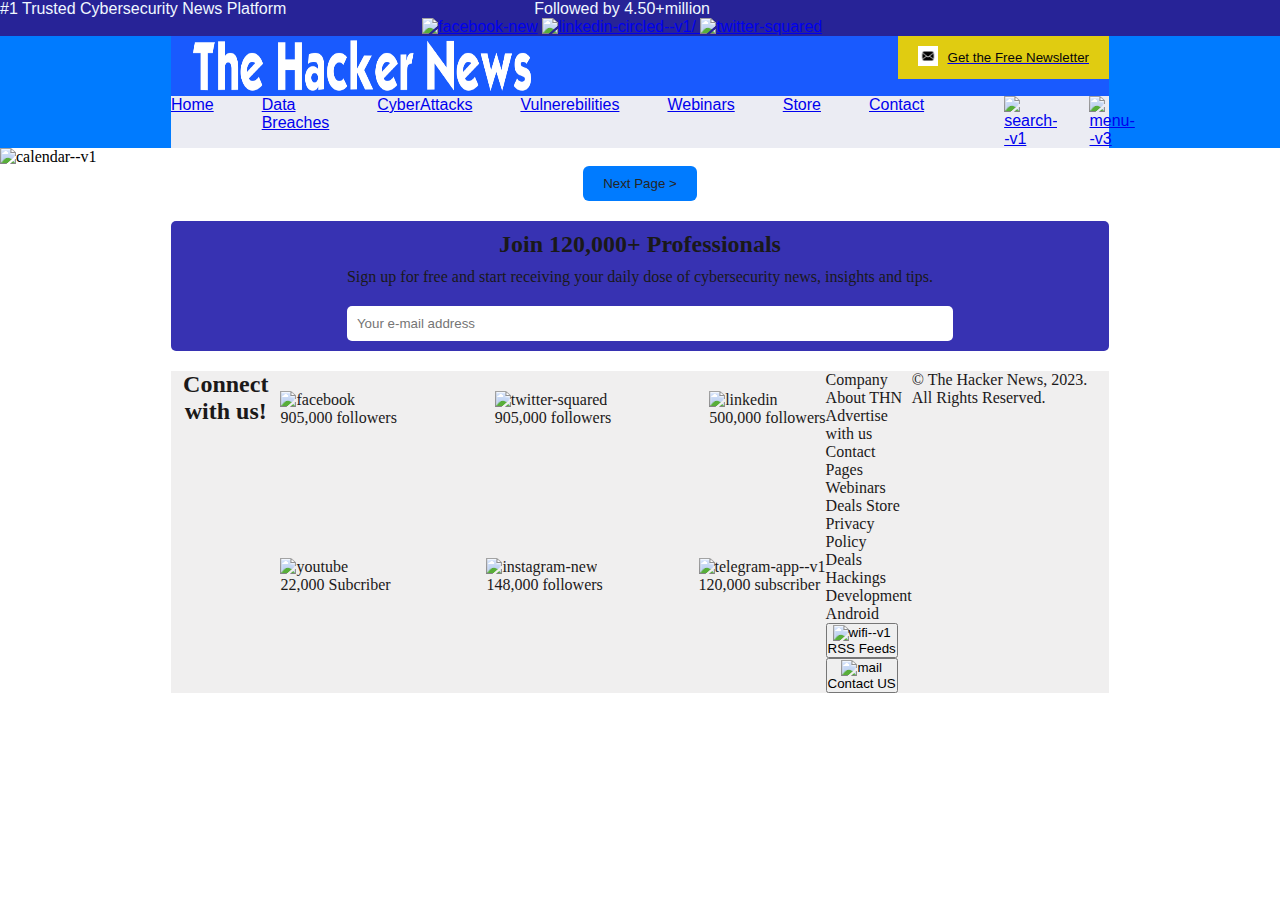
==== index.html @ 598a2aec "First commit" ====
<!DOCTYPE html>
<html lang="en">
<head>
    <meta charset="UTF-8">
    <meta name="viewport" content="width=device-width, initial-scale=1.0">
    <link rel="stylesheet" type="text/css" href="static/reset.css">
    <link rel="stylesheet" type="text/css" href="static/style.css">
</head>
<body><header class="header">
    <div class="topnav-bar">
        <div class="nav-1">
            <div class="slogan">#1 Trusted Cybersecurity News Platform</div>
            <div class="nav-right">
                <div class="follow">Followed by 4.50+million</div>
                <div class="social-icon">
                    <a href="https://www.facebook.com/"><img width="20" height="20" src="https://img.icons8.com/color/48/000000/facebook-new.png" alt="facebook-new"/></a>
                    <a href="https://icons8.com/icon/13963/twitter"><img width="20" height="20" src="https://img.icons8.com/color/48/000000/linkedin-circled--v1.png" alt="linkedin-circled--v1/">
                    <a href="https://www.linkedin.com"><img width="20" height="20" src="https://img.icons8.com/color/48/000000/twitter-squared.png" alt="twitter-squared"/>
                </div>
            </div>
        </div>
    </div>
    <div class ="navbar">
        <div class="nav-2">
            <img src="assets\the hacker news.png" alt="The hacker news logo">
        </div>
        <div class="news-letter">
            <button class ="newsletter-button">
                <div class="logo">
                    <img src="assets\mailicon.jpg" alt="newsletter">
                </div>
                <div class ="text">
                    <p>Get the  Free Newsletter</p>
            </button>
        </div>
    </div>
    <div class="m-menu">
        <div class="links">
            <div class="links-item">Home</div>
            <div class="links-item">Data Breaches</div>
            <div class="links-item">CyberAttacks</div>
            <div  class="links-item">Vulnerebilities</div>
            <div  class="links-item">Webinars</button></div>
            <div class="links-item">Store</div>
            <div class="links-item">Contact</div>
        </div>
        <div class="bars">
            <div class="search-bar">
                <img width="20" height="20" src="https://img.icons8.com/ios/50/000000/search--v1.png" alt="search--v1"/>
            </div>
            <div class="menu-bar">
                <img width="20" height="20" src="https://img.icons8.com/ios-glyphs/30/000000/menu--v3.png" alt="menu--v3"/>
            </div>
        </div>
    </div>
</header>
<div class ="content-wrapper">
    <div class ="container-layout">
        <div class="news-container">
            <div class="news">
                <div class="image">
                    <a img src="assets\score.webp" class='image'></a>
                </div>
                <div class =" link-discription">
                    <div class="link"><a href="https://thehackernews.com/2023/11/first-announces-cvss-40-new.html"></a></div>
                    </div>
                <div class="label">
                    <div class="calender-icon">
                        <img width="13" height="13" src="https://img.icons8.com/ios/50/000000/calendar--v1.png" alt="calendar--v1"/>
                    </div>
                    <div class="date"><p></p></div>
                <div class=" date-content"> 
                    <p></p>
                </div>
                <div class ="title-discription">
                    <p></p>
                </div>
    
            </div>
        </div>
        <div class ="ternding-content">
            <div class="trending">

            </div>
        </div>
    
    </div>
    </div>
    <div class="next-page">
        <button class="btn">Next Page &#62;</button>
      
    </div>
    
    </div>
<div class="deals-gap"></div>
<div class="join">
    <div class="join-margin">
        <div class="email-box">
            <div class="email-box-h3"><b>Join 120,000+ Professionals</b></div>
                <p>Sign up for free and start receiving your daily dose of cybersecurity news, insights and tips.</p>
            <form>
                <input type="text" id="email" placeholder="Your e-mail address">
                <!--<button type="arrow">&#62; </button>-->
            </form>
        </div>
    </div>
    </div>

        <div class="footer-gap">
</div>
<div class="Footer">
    <div class="footer-box">
        <div class="footer-stuff">
            <div class="footer-connect">
                <h4>Connect with us!</h4>
            </div>
            <div class="social-cards">
                <div class="twitter"><img width="50" height="50" src="https://img.icons8.com/fluency/48/facebook.png" alt="facebook"/>
                    <div>905,000 followers</div>
                </div>
                <div class="twitter"><img width="50" height="50" src="https://img.icons8.com/color/48/twitter-squared.png" alt="twitter-squared"/>
                    
                    <div>905,000 followers</div>
                </div>
                <div class="linkedin"><img width="50" height="50" src="https://img.icons8.com/fluency/48/linkedin.png" alt="linkedin"/>
                    
                    <div>500,000 followers</div>
                </div>
                <div class="Youtube"><img width="50" height="50" src="https://img.icons8.com/officexs/16/000000/youtube.png" alt="youtube"/>
                    
                    <div>22,000 Subcriber</div>
                </div>
                <div class="instagram"><img width="50" height="50" src="https://img.icons8.com/fluency/48/instagram-new.png" alt="instagram-new"/>
                    
                    <div>148,000 followers</div>
                </div>
                <div class="telegram"><img width="50" height="50" src="https://img.icons8.com/color/48/000000/telegram-app--v1.png" alt="telegram-app--v1"/>
                   
                    <div>120,000 subscriber</div>
                </div>

            </div>
            <div  class="social-box">
                <div class="company"><p>Company</p>
                    <div>About THN</div>
                    <div>Advertise with us</div>
                    <div>Contact</div>
                </div>
                <div class="pages"><p>Pages</p>
                    <div>Webinars</div>
                    <div>Deals Store</div>
                    <div>Privacy Policy</div>
                </div>
                <div class="Deals"><p>Deals</p>
                    <div>Hackings</div>
                    <div>Development</div>
                    <div>Android</div>
                </div>
                <div class="Buttons">
                    <div class="RSS-button">
                        <button>
                            <img width="15" height="15" src="https://img.icons8.com/ios-glyphs/30/000000/wifi--v1.png" alt="wifi--v1"/>
                            <div>RSS Feeds</div>
                        </button>
                    </div>
                    <div class="Contact-button">
                        <button>
                            <img width="15" height="15" src="https://img.icons8.com/material-rounded/24/mail.png" alt="mail"/>
                            <div>Contact US</div>
                        </button>
                    </div>
                </div>

            </div>
        <div class="copyright">
                <p>© The Hacker News, 2023. All Rights Reserved.</p>
            </div>

        </div>

    </div>
    </div>
</body>
---- static/style.css ----
.header{
    font-family: "Roboto",-apple-system,BlinkMacSystemFont,"Segoe UI","Oxygen","Ubuntu","Cantarell","Fira Sans","Droid Sans","Helvetica Neue",sans-serif;
    background-color:#007bff;

    .topnav-bar {
        display: flex;
        justify-content: space-between;
        padding:0px;
        background-color: #272397;
        color:aliceblue;
        text-align: center;
    }
    .nav-1 {
        display: flex;
        justify-content: space-between;
        width:938px;
    }
    
    .nav-1 .slogan{
        margin-right: 20px;
    }
    .nav-1.follow {
    display: contents;
    color:#BBC6FF;
    }
    
    .nav1.social-icon {
    display: flex;
    background-color: #007bff;

    }
    
    .nav-1.social-icon a {
    margin-right: 10px;
    }
    .nav-1.social-icon img {
    height: 20px;
    }
    .navbar{
        display: flex;
        justify-content: space-between;
        background-color:#195afe;
        max-width: 938px;
        margin: 0 auto;
        padding: 0px;

        .nav-2 img{
            display:flex;
            width:425px;
            max-width:100%;
            display:flex;
            color: #195afe;
            width:65%;
            height:60px;
            line-height:60px;
            box-sizing: border-box;
            font-size: 16px;
            max-width: 1110px;
            padding: 0 20px;
        }    
        .news-letter button{
            display: flex;
            align-items: center;
            display: flex;
            justify-content: space-between;
            align-items: center;
            padding: 10px 20px;
            background-color: #e0cc11;
             color: #080808;
            border: none;
        }
        
        .newsletter-button .logo img {
            height: 20px;
            margin-right: 10px;
        }
    
        .newsletter-button .text  {
         font-size: 16;
            margin: 0;
        }
        .newsletter-button:hover{
            background-color: 
        }
    }

    .m-menu{
        background-color: #ebecf3;

        width:938px;
        margin:0 auto;
        display: flex;
        gap:5rem;

        .links{
            display: flex;
            justify-content: space-between;
            gap:3rem;

            .links-item {
                display : flex;
            }
        
        }
    }
    .bars{
        display:flex;
        gap:2rem;
    }
}   

.next-page {
    margin-top: 20px;
    margin:0 auto;
    width:938px;
    display:flex;
    justify-content: center;
    .btn {
        border-radius: 6px;
        text-align: center;
    }
}
.deals-gap {
margin:20px;
}

.btn {
  background-color: #007bff;
  color: #252525;
  padding: 10px 20px;
  border: none;
  
  cursor: pointer;
}

.btn:hover {
  background-color: #0056b3;
}
.join {
  background-color: #007bff;
  color: #fff;
  padding: 10px,20px;
  text-align: center;
  border-radius: 5px;
  display: flex;
  justify-content: space-between;
  width:700px;
}

.join-margin {
  margin: 0 auto;
  max-width: 600px;
}

.email-box-h3 {
  font-size: 1.5rem;
  font-weight: bold;
  margin: 10px;
}
.join {
    display: flex;
    justify-content: space-between;
    background-color:#3732B2;
    color:#1a1919;
    margin:0 auto;
    width: 938px;
    text-align: center;
  }
  
  .join-margin {
    margin: 0 auto;
    max-width: 600px;
  }
  
  .email-box-h3 {
    font-size: 1.5rem;
    font-weight: bold;
    margin-bottom: 10px;
  }
  
  .email-box p {
    font-size: 1rem;
    margin-bottom: 20px;
  }
  
  .email-box input {
    width: 100%;
    padding: 10px;
    margin-bottom: 10px;
    border: none;
    border-radius: 5px;
  }
  
  .email-box button {
    background-color: #fff;
    color: #007bff;
    padding: 10px 20px;
    border: none;
    border-radius: 5px;
    cursor: pointer;
  }
  
  .email-box button:hover {
    background-color: #edeff1;
    color: #302a2a;
  }
  

.email-box p {
  font-size: 1rem;
  margin-bottom: 20px;
}

.email-box input {
  width: 100%;
  padding: 10px;
  margin-bottom: 10px;
  border: none;
  border-radius: 5px;
}

.email-box button {
  background-color: #fff;
  color: #007bff;
  padding: 10px 20px;
  border: none;
  border-radius: 5px;
  cursor: pointer;
}

.email-box button:hover {
  background-color: #d8dee4;
  color:gray;
}
.footer-gap {
  margin-bottom: 20px;
}
.Footer{
    display: flex;
    justify-content: space-between;
    background-color: #f0efef;
    color: #1b1919;
    margin:0 auto;
    width: 938px;

    .footer-box {
        display: flex;
        justify-content: space-between;

        .footer-stuff{
            display: flex;
        
        }
  
            .footer-connect{
                text-align: center;
                font-size: 1.5rem;
                font-weight: bold;
                margin-bottom: 20px;
            }
  
            .social-cards {
                order: 0;
                vertical-align: baseline;
                 margin: 0;
                 padding: 0;
                 display: flex;
                justify-content: space-between;
                flex-wrap: wrap;
                margin-top: 20px;
                gap: 2rem;
                .social-cards .twitter,
                .social-cards .linkedin,
                .social-cards .Youtube,
                .social-cards .instagram,
                .social-cards .telegram {
                text-align: center;
                margin-bottom: 20px;
                 gap: 1rem;
            }
    
  
        .social-cards img {
             width: 50px;
            height: 50px;
             border-radius: 50%;
         }
  
        .social-cards div {
            font-size: 1rem;
            color: #222121;
            gap: 2rem;
        }
  
    .social-box {
        display: flex;
        justify-content: space-between;
        margin-top: 20px;
    }
  
        .social-box .company,
        .social-box .pages,
        .social-box .Deals,
        .social-box .Buttons {
            text-align: center;
            margin-bottom: 20px;
         }
  
        .social-box p {
             font-size: 1.2rem;
            font-weight: bold;
        }  
    
  
    .Buttons button {
        background-color: #d9dcdf;
        color: #696666d0;
        padding: 10px 20px;
        border: none;
        cursor: pointer;
        margin-top: 10px;
        border-radius: 5px;
    }
  
    .RSS-button button,
    .Contact-button button {
        display: flex;
        align-items: center;
        font-size: 1rem;
    }
  
    .copyright {
        text-align: center;
        font-size: 0.8rem;
    }
  
    .Buttons button:hover {
        background-color: #0056b3;
    }
}
.content-wrapper{
    
}
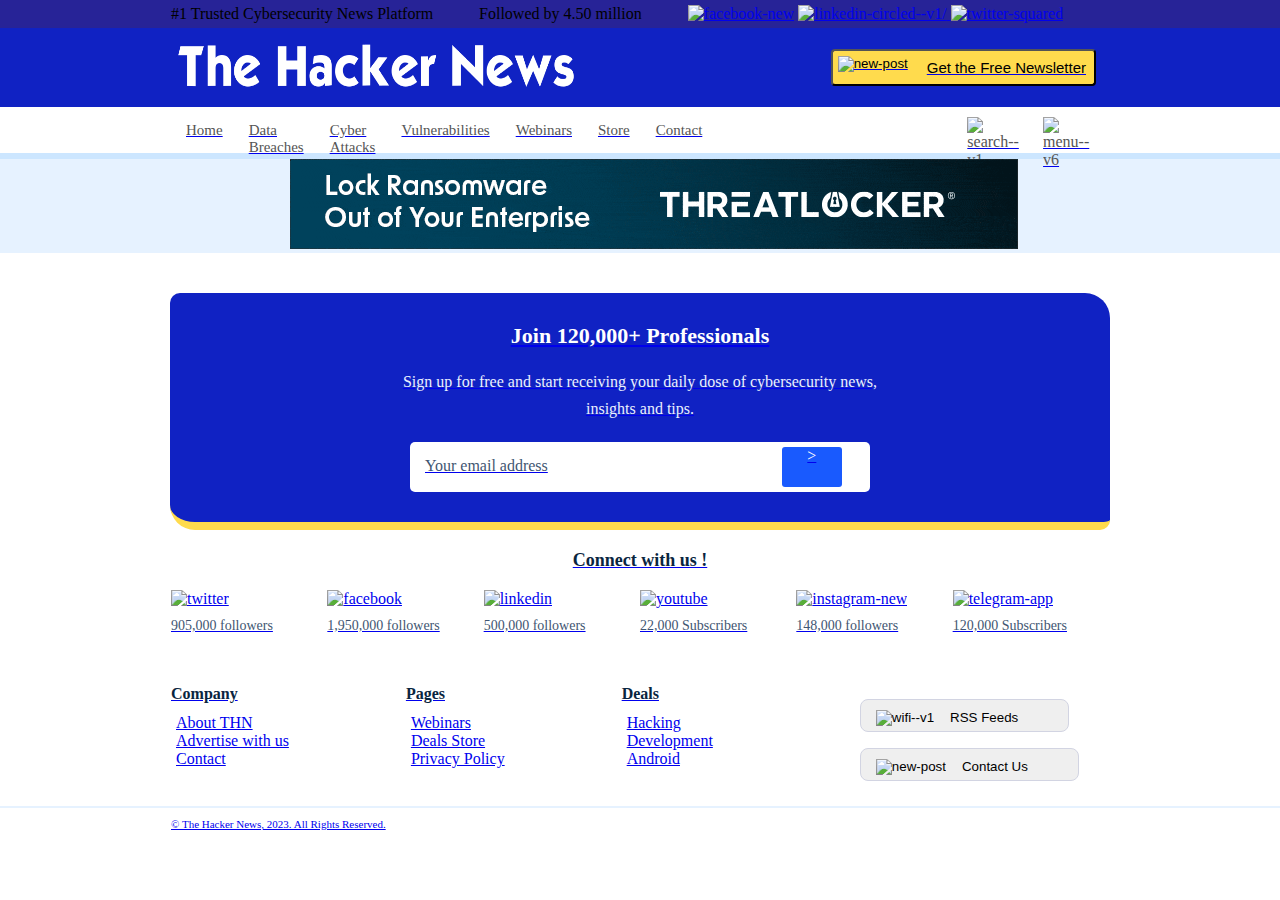
==== commit 2c0e34b6: "Initial commit" ====
--- a/index.html
+++ b/index.html
@@ -3,15 +3,22 @@
 <head>
     <meta charset="UTF-8">
     <meta name="viewport" content="width=device-width, initial-scale=1.0">
+    <title>The Hacker News | #1 Trusted Cybersecurity News Platform</title>
     <link rel="stylesheet" type="text/css" href="static/reset.css">
-    <link rel="stylesheet" type="text/css" href="static/style.css">
+    <link rel="stylesheet" type="text/css" href="static/styles.css">
 </head>
-<body><header class="header">
-    <div class="topnav-bar">
-        <div class="nav-1">
-            <div class="slogan">#1 Trusted Cybersecurity News Platform</div>
-            <div class="nav-right">
-                <div class="follow">Followed by 4.50+million</div>
+<body>
+    <div class="header">
+        <div class="top-navbar">
+            <div class="top-navbar-box">
+                <div class="slogan">
+                    #1 Trusted Cybersecurity News Platform
+                </div>
+                <div class="followed">
+                    <div class="top-follow">
+                        Followed by 4.50 million
+                    </div>
+                </div>
                 <div class="social-icon">
                     <a href="https://www.facebook.com/"><img width="20" height="20" src="https://img.icons8.com/color/48/000000/facebook-new.png" alt="facebook-new"/></a>
                     <a href="https://icons8.com/icon/13963/twitter"><img width="20" height="20" src="https://img.icons8.com/color/48/000000/linkedin-circled--v1.png" alt="linkedin-circled--v1/">
@@ -19,166 +26,193 @@
                 </div>
             </div>
         </div>
-    </div>
-    <div class ="navbar">
-        <div class="nav-2">
-            <img src="assets\the hacker news.png" alt="The hacker news logo">
-        </div>
-        <div class="news-letter">
-            <button class ="newsletter-button">
-                <div class="logo">
-                    <img src="assets\mailicon.jpg" alt="newsletter">
-                </div>
-                <div class ="text">
-                    <p>Get the  Free Newsletter</p>
-            </button>
-        </div>
-    </div>
-    <div class="m-menu">
-        <div class="links">
-            <div class="links-item">Home</div>
-            <div class="links-item">Data Breaches</div>
-            <div class="links-item">CyberAttacks</div>
-            <div  class="links-item">Vulnerebilities</div>
-            <div  class="links-item">Webinars</button></div>
-            <div class="links-item">Store</div>
-            <div class="links-item">Contact</div>
-        </div>
-        <div class="bars">
-            <div class="search-bar">
-                <img width="20" height="20" src="https://img.icons8.com/ios/50/000000/search--v1.png" alt="search--v1"/>
-            </div>
-            <div class="menu-bar">
-                <img width="20" height="20" src="https://img.icons8.com/ios-glyphs/30/000000/menu--v3.png" alt="menu--v3"/>
-            </div>
-        </div>
-    </div>
-</header>
-<div class ="content-wrapper">
-    <div class ="container-layout">
-        <div class="news-container">
-            <div class="news">
-                <div class="image">
-                    <a img src="assets\score.webp" class='image'></a>
-                </div>
-                <div class =" link-discription">
-                    <div class="link"><a href="https://thehackernews.com/2023/11/first-announces-cvss-40-new.html"></a></div>
-                    </div>
-                <div class="label">
-                    <div class="calender-icon">
-                        <img width="13" height="13" src="https://img.icons8.com/ios/50/000000/calendar--v1.png" alt="calendar--v1"/>
-                    </div>
-                    <div class="date"><p></p></div>
-                <div class=" date-content"> 
-                    <p></p>
-                </div>
-                <div class ="title-discription">
-                    <p></p>
-                </div>
+        <div class="mid-navbar">
+            <div class="center">
+                <div class="mid-navbar-content">
+                    <img src="assets/thehackernews.png" width="400px" height="50px">
+                </div>
+                <div class="mid-navbar-content">
+                    <div class="mid-navbar">
+                        <button class="navbar-btn">
+                            <div class="navbar-content-logo">
+                                <img width="20" height="20" src="https://img.icons8.com/ios-glyphs/30/new-post.png" alt="new-post"/>
+                            </div>
+                            <div class="navbar-content-newsletter">
+                                Get the Free Newsletter
+                            </div>
+                        </button>
+                    </div>
+                </div>
+
+            </div>
+        </div>
+        <div class="bottom-navbar">            
+            <div class="bottom-navbar-content">
+                <div class="navbar-content-menu">
+                    Home
+                </div>
+                <div class="navbar-content-menu">
+                    Data Breaches
+                </div>
+                <div class="navbar-content-menu">
+                    Cyber Attacks
+                </div>
+                <div class="navbar-content-menu">
+                    Vulnerabilities
+                </div>
+                <div class="navbar-content-menu">
+                    Webinars
+                </div>
+                <div class="navbar-content-menu">
+                    Store
+                </div>
+                <div class="navbar-content-menu">
+                    Contact
+                </div>
+            </div>                
+            <div class="bottom-navbar-content">
+                <div class="navbar-content-logo">
+                    <img width="20" height="20" src="https://img.icons8.com/ios-filled/50/000000/search--v1.png" alt="search--v1"/>
+                </div>
+                <div class="navbar-content-logo">
+                    <img width="20" height="20" src="https://img.icons8.com/ios-filled/50/000000/menu--v6.png" alt="menu--v6"/>
+                </div>
+            </div>
+        </div>
+    </div>
+    <div class="header-sep">
+    </div>
+    <div class="carousel">
+        <div class="carousel-content">
+            <div class="image">
+                <img src="assets/banner.gif">
+            </div>
+        </div>
+    </div>
+   
+    <div class="subscribe-top-sep"></div>
+    <div class="subscription">
+        <div class="subscription-content">
+            <div class="subscription-title">Join 120,000+ Professionals</div>
+        <div class="subscription-desc">Sign up for free and start receiving your daily dose of cybersecurity news, insights and tips.</div>
+        <div class="subscription-form">
+            <div class="form-content-1">Your email address
+            </div>
+            <div class="form-content-2">></div>
+        </div>
+        </div>
+    </div>
+    <div class="subscribe-bottom-gap"></div>
+    <div class="footer">
+        <div class="footer-content-top">
+            <div class="footer-content-title">
+                Connect with us !
+            </div>
+            <div class="footer-content-cards">
+                <div class="footer-content-social">
+                    <div class="social-img">
+                        <img width="75" height="75" src="https://img.icons8.com/color/48/twitter-squared.png" alt="twitter"/>
+                    </div>
+                    <div class="followers">905,000 followers</div>
+                </div>
+                <div class="footer-content-social">
+                    <div class="social-img">
+                        <img width="75" height="75" src="https://img.icons8.com/fluency/48/facebook.png" alt="facebook"/>
+                    </div>
+                    <div class="followers">1,950,000 followers</div>
+                </div>
+                <div class="footer-content-social">
+                    <div class="social-img">
+                        <img width="75" height="75" src="https://img.icons8.com/color/48/000000/linkedin.png" alt="linkedin"/>                    </div>
+                    <div class="followers">500,000 followers</div>
+                </div>
+                <div class="footer-content-social">
+                    <div class="social-img">
+                        <img width="75" height="75" src="https://img.icons8.com/officexs/16/000000/youtube.png" alt="youtube"/>
+                    </div>
+                    <div class="followers">22,000 Subscribers</div>
+                </div>
+                <div class="footer-content-social">
+                    <div class="social-img">
+                        <img width="75" height="75" src="https://img.icons8.com/fluency/48/instagram-new.png" alt="instagram-new"/>
+                    </div>
+                    <div class="followers">148,000 followers</div>
+                </div>
+                <div class="footer-content-social">
+                    <div class="social-img">
+                        <img width="75" height="75" src="https://img.icons8.com/fluency/48/telegram-app.png" alt="telegram-app"/>
+                    </div>
+                    <div class="followers">120,000 Subscribers</div>
+                </div>
+            </div>    
+        </div>
+        <div class="footer-gap"></div>
+
+        <div class="footer-content-bottom">
+            <div class="footer-content-sections">
+                <div class="section-title">Company</div>
+                <div class="section-content">
+                    <ul>
+                        <li class="line">About THN</li>
+                        <li class="line">Advertise with us</li>
+                        <li class="line">Contact</li>
+                    </ul>
+                </div>
+            </div>
+            <div class="footer-content-sections">
+                <div class="section-title">Pages</div>
+                <div class="section-content">
+                    <ul>
+                        <li class="line">Webinars</li>
+                        <li class="line">Deals Store</li>
+                        <li class="line">Privacy Policy</li>
+                    </ul>
+                </div>
+            </div>
+            <div class="footer-content-sections">
+                <div class="section-title">Deals</div>
+                <div class="section-content">
+                    <ul class="item">
+                        <li class="line">Hacking</li>
+                        <li class="line">Development</li>
+                        <li class="line">Android</li>
+                    </ul>
+                </div>
+            </div>
+            
+            <div class="footer-content-sections">
+                <div class="footer-content-content">
+                    <div class="section-buttton">
+                        <button class="footer-btn">
+                            <div class="btn-btn">
+                                <div class="logo">
+                                    <img width="20" height="20" src="https://img.icons8.com/ios-glyphs/30/000000/wifi--v1.png" alt="wifi--v1"/>
+                                </div>
+                                <div class="name">
+                                    RSS Feeds
+                                </div>
+                            </div>
+                        </button>
+                    </div>
+                    <div class="section-buttton">
+                        <button class="footer-btn">
+                            <div class="btn-btn">
+                                <div class="logo">
+                                    <img width="20" height="20" src="https://img.icons8.com/ios-glyphs/30/new-post.png" alt="new-post"/>
+                                </div>
+                                <div class="name">Contact Us</div>
+                            </div>
+                        </button>
+                    </div>
+                </div>
+            </div>
+        </div>
     
-            </div>
-        </div>
-        <div class ="ternding-content">
-            <div class="trending">
-
-            </div>
-        </div>
-    
-    </div>
-    </div>
-    <div class="next-page">
-        <button class="btn">Next Page &#62;</button>
-      
-    </div>
-    
-    </div>
-<div class="deals-gap"></div>
-<div class="join">
-    <div class="join-margin">
-        <div class="email-box">
-            <div class="email-box-h3"><b>Join 120,000+ Professionals</b></div>
-                <p>Sign up for free and start receiving your daily dose of cybersecurity news, insights and tips.</p>
-            <form>
-                <input type="text" id="email" placeholder="Your e-mail address">
-                <!--<button type="arrow">&#62; </button>-->
-            </form>
-        </div>
-    </div>
-    </div>
-
-        <div class="footer-gap">
-</div>
-<div class="Footer">
-    <div class="footer-box">
-        <div class="footer-stuff">
-            <div class="footer-connect">
-                <h4>Connect with us!</h4>
-            </div>
-            <div class="social-cards">
-                <div class="twitter"><img width="50" height="50" src="https://img.icons8.com/fluency/48/facebook.png" alt="facebook"/>
-                    <div>905,000 followers</div>
-                </div>
-                <div class="twitter"><img width="50" height="50" src="https://img.icons8.com/color/48/twitter-squared.png" alt="twitter-squared"/>
-                    
-                    <div>905,000 followers</div>
-                </div>
-                <div class="linkedin"><img width="50" height="50" src="https://img.icons8.com/fluency/48/linkedin.png" alt="linkedin"/>
-                    
-                    <div>500,000 followers</div>
-                </div>
-                <div class="Youtube"><img width="50" height="50" src="https://img.icons8.com/officexs/16/000000/youtube.png" alt="youtube"/>
-                    
-                    <div>22,000 Subcriber</div>
-                </div>
-                <div class="instagram"><img width="50" height="50" src="https://img.icons8.com/fluency/48/instagram-new.png" alt="instagram-new"/>
-                    
-                    <div>148,000 followers</div>
-                </div>
-                <div class="telegram"><img width="50" height="50" src="https://img.icons8.com/color/48/000000/telegram-app--v1.png" alt="telegram-app--v1"/>
-                   
-                    <div>120,000 subscriber</div>
-                </div>
-
-            </div>
-            <div  class="social-box">
-                <div class="company"><p>Company</p>
-                    <div>About THN</div>
-                    <div>Advertise with us</div>
-                    <div>Contact</div>
-                </div>
-                <div class="pages"><p>Pages</p>
-                    <div>Webinars</div>
-                    <div>Deals Store</div>
-                    <div>Privacy Policy</div>
-                </div>
-                <div class="Deals"><p>Deals</p>
-                    <div>Hackings</div>
-                    <div>Development</div>
-                    <div>Android</div>
-                </div>
-                <div class="Buttons">
-                    <div class="RSS-button">
-                        <button>
-                            <img width="15" height="15" src="https://img.icons8.com/ios-glyphs/30/000000/wifi--v1.png" alt="wifi--v1"/>
-                            <div>RSS Feeds</div>
-                        </button>
-                    </div>
-                    <div class="Contact-button">
-                        <button>
-                            <img width="15" height="15" src="https://img.icons8.com/material-rounded/24/mail.png" alt="mail"/>
-                            <div>Contact US</div>
-                        </button>
-                    </div>
-                </div>
-
-            </div>
-        <div class="copyright">
-                <p>© The Hacker News, 2023. All Rights Reserved.</p>
-            </div>
-
-        </div>
-
-    </div>
+        <div class="footer-sep">
+        </div>
+        <div class="footer-end">
+            &#169; The Hacker News, 2023. All Rights Reserved.
+        </div>
     </div>
 </body>
-
+</html>--- a/static/styles.css
+++ b/static/styles.css
@@ -0,0 +1,450 @@
+
+.top-navbar {
+    background-color: #272397;
+    font-family: "Roboto","-apple-system","BlinkMacSystemFont","Segoe UI","Oxygen","Ubuntu","sans-serif";;
+
+
+    .top-navbar-box {
+        margin: 0 auto;
+        width: 938px;
+        display: flex;
+        padding: 5px 0;
+        justify-content: space-between;
+        .top-navbar-left{
+        font: 16px;
+
+        }
+    
+        .slogan {
+            display: flex;
+            .top-follow {
+                font: 14px;
+            }
+            .followed{
+                color: white;
+                .top-follow{
+                    color: #fff;
+                }
+            }
+        
+            .top-icons {
+                color: #d2d4e2;
+                display: block;
+            }
+        }
+    }
+}  
+
+.mid-navbar {
+    background-color: #1022C3;
+    padding: 8px;
+    
+    .center {
+        margin: 0 auto;
+        width: 938px;
+        display: flex;
+        justify-content: space-between;  
+
+        .mid-navbar-content {
+            display: flex;
+            padding: 5px;
+
+            .navbar-btn {
+                display: flex;
+                background-color: #ffdb4d;
+                gap:1rem;
+                padding:5px;
+                border-radius:4px;
+
+                .navbar-content-newsletter {
+                    padding:3px;
+                    font-size: 15px;
+                }
+            }
+        }
+
+        
+        }
+}
+
+.bottom-navbar {
+    margin: 0 auto;
+    width: 938px;
+    background-color: #fff;
+    color: #555555;
+    gap: 15rem;
+    display: flex;
+    height: 46px;
+    padding:25 px 0px;
+   
+    
+    .bottom-navbar-content {
+        display: flex;
+        padding: 10px 10px;
+        gap: 1rem;
+       
+
+        .navbar-content-menu {
+            padding: 5px 5px;
+            font-size: 15px;
+            gap:1rem;
+            text-decoration: none;
+        }
+    }
+
+}
+
+
+.carousel {
+    background-color: #E6F2FF;
+    box-shadow: #ffdb4d;
+
+    .carousel-content {
+        margin: 0px auto;
+        height: 100px
+        padding:20px;
+        width: 700px;
+
+
+        .carousel image {
+            border: 6px;
+          }
+    }
+}
+
+.main-body {
+    background-color: #ffffff;
+    padding: 35px 0px;
+    font-family: "Roboto","-apple-system","BlinkMacSystemFont","Segoe UI","Oxygen","Ubuntu","Cantarell","Fira Sans","Droid Sans","Helvetica Neue","sans-serif";;
+
+
+    .content-wrapper {
+        margin: 0 auto;
+        width: 938px;
+        
+        .news-content {
+            display: flex;
+            gap:3rem;
+
+            .news-card {
+                display: flex;
+                gap:2rem;
+                width: 100%;
+                padding: 15px 0;
+
+                .news-img {
+                    
+                    .image {
+                        border-radius: 20px;
+                    }
+                }
+                .news-details {
+                    
+                    .news-title {
+                        font-size: 18px;
+                        font-weight: bold;
+                        color: #232F3E;
+                        letter-spacing: -0.15px;
+                    }
+
+                    .news-info {
+                        display: flex;
+                        color: #425a78; 
+                        gap: 3rem;
+                        
+                        .date {
+                            display: flex;
+                            gap: 0.5rem;                            
+
+                            .date-date {
+                                color: #425a78;
+                                font-size: 13px;
+                            }
+                        }
+
+                        .category {
+                            font-size: 13px;
+                            color: #425a78;
+                        }
+                    }
+
+                    .news-desc {
+                        font-size: 13.6px;
+                        line-height: 22px;
+                        color: #425a78;
+                        overflow: hidden;
+                    }
+                }
+            }*/
+
+            .Trending-content {
+                .Trending-content-heading {
+                    padding: 5px;
+                    font-size: 20px;
+                    font-weight: 900;
+
+                }
+                .Trending-gap-1 {
+                    height: 2px;
+                    width: 40%;
+                    justify-content: center;
+                    background-color: #092540;
+                }
+
+                .Trending-gap-2 {
+                    height: 12px;
+                    background-color: #FFFFFF;
+                }
+
+                .Trending-card {
+                    display: flex;
+                    gap: 1rem;
+                    padding: 5px 0px;
+
+                    .Trending-card-img {
+
+                        .trend-img {
+                            border-radius: 6px;
+                        }}
+
+                    .Trending-card-news {
+                        color: #425a78;
+                        font-size: 13.6px;
+                        font-weight: 400;
+                        word-wrap: break-word;
+                    }
+                }
+
+            }
+
+            .article-button {
+                text-align: center;
+            }
+        }
+    }
+
+    .body-gap {
+        height: 20px;
+        color: #FFFFFF;
+    }
+
+    .article-button {
+        margin: 0 auto;
+        width: 938px;
+        display: flex;
+        justify-content: center;
+
+        .pg-btn {
+        
+            background-color: #195AFE;
+            padding:5px;
+
+            .navbar-content-newsletter {
+                padding:3px;
+                font-size: 16px;
+            }
+        }
+    }
+}
+
+
+.subscription {
+    margin: 0px auto;
+    padding:30px 20px;
+    width: 900px;
+    border-bottom: 8px solid #ffdb4d ;
+    background-color: #1022C3;
+    border-radius: 10px;
+    border-top-right-radius: 25px;
+    border-bottom-left-radius: 25px;
+    font-family: "Roboto","-apple-system","BlinkMacSystemFont","Segoe UI","Oxygen","Ubuntu","Cantarell","Fira Sans","Droid Sans","Helvetica Neue","sans-serif";;
+
+
+    .subscription-content {
+        margin: 0px auto;
+        padding:0px 0px;
+        width: 500px;
+
+
+        .subscription-title {
+            text-align: center;
+            padding: 0px 20px;
+            font-size: 22px;
+            font-weight: 550;
+            line-height: 25px;
+            color: #ffffff;
+        }
+        
+        .subscription-desc {
+            text-align: center;
+            color: #EBF0FF;
+            margin: 20px 10px;
+            line-height: 27px;
+            font-size: 16px;
+        }
+
+        .subscription-form {
+            padding: 5px 5px;
+            background-color: #FFFFFF;
+            border-radius: 5px;
+            display: flex;
+            gap: 14rem;
+            width: 90%;
+            margin: 0 auto;
+
+            .form-content-1 {
+                color: #3F5672;
+                font-weight: 400;
+                text-align: left;
+                padding: 10px 10px;
+            }
+            
+            .form-content-2 {
+                background-color: #195AFE;
+                width: 60px;
+                height: 40px;
+                border-radius: 3px;
+                color: #FFFFFF;
+                font-weight: 500;
+                text-align: center;
+            }
+
+        }
+    }
+}
+
+.footer {
+    background-color: #ffffff;
+    padding: 20px 0px 10px;
+    display: flex;
+    flex-direction: column;
+    font-family: "Roboto","-apple-system","BlinkMacSystemFont","Segoe UI","Oxygen","Ubuntu","Cantarell","Fira Sans","Droid Sans","Helvetica Neue","sans-serif";;
+
+
+    .footer-content-top {
+        margin: 0 auto;
+        width: 938px;
+
+        .footer-content-title {
+            text-align: center;
+            color: #092540;
+            font-size: 18px;
+            font-weight: 700;
+            line-height: 20px;
+        }
+
+        .footer-content-cards {
+            display: flex;
+            
+
+            .footer-content-social {
+                width: 16.67%;
+                padding: 20px 0;
+                justify-content: center;
+
+                .followers {
+                    font-size: 14px;
+                    padding: 10px 0 0 ;
+                    font-weight: 500;
+                    color: #3f5672;
+                }
+
+            } 
+        }
+    }
+    
+    .footer-content-bottom {
+        display: flex;
+        gap: 7rem;
+        margin: 0 auto;
+        width: 938px;
+
+        .section-title {
+            text-align: left;
+            color: #092540;
+            font-size: 16px;
+            font-weight: 700;
+            margin-bottom: 5px;
+            line-height: 20px;
+        }
+
+        .section-content {
+            padding: 5px;
+            text-align: left;              
+
+            .line {
+                list-style-type: none;
+            }
+        }
+
+        .footer-content-sections {
+            padding: 10px 0px;
+            text-align: left;
+
+            .footer-content-content {
+                padding: 15px 30px;
+                display: flex;
+                flex-direction: column;
+                gap: 1rem;
+            
+                .footer-btn {
+                    padding: 10px 50px 5px 15px;
+                    background-color: ##425a78!important;
+                    border: 1px solid #d2d4e2;
+                    border-radius: 8px;
+                    
+                    
+                                    
+                    .btn-btn {
+                        display: flex;
+                        gap: 1rem;
+                        
+                    }
+                        
+                }     
+            }       
+        }
+
+    }
+        
+    
+    
+    .footer-end {
+        margin: 0 auto;
+        width: 938px;
+        font-size: 11px;
+        padding: 10px 0 0;
+    }
+}
+
+.header-sep {
+    
+        background-color: #CCE6FF;
+        padding: 3px;
+    
+}
+
+.subscribe-top-sep {
+    background-color: #ffffff;
+    height: 40px;
+
+}
+
+.subscribe-bottom-sep {
+    height: 20px;
+    background-color: #ffffff;
+
+}
+
+.footer-sep {
+    
+    background-color: #E6F2FF;
+    padding: 1px;
+
+}
+
+.footer-gap {
+    background-color: #FFFFFF;
+    height: 20px;
+}
+
